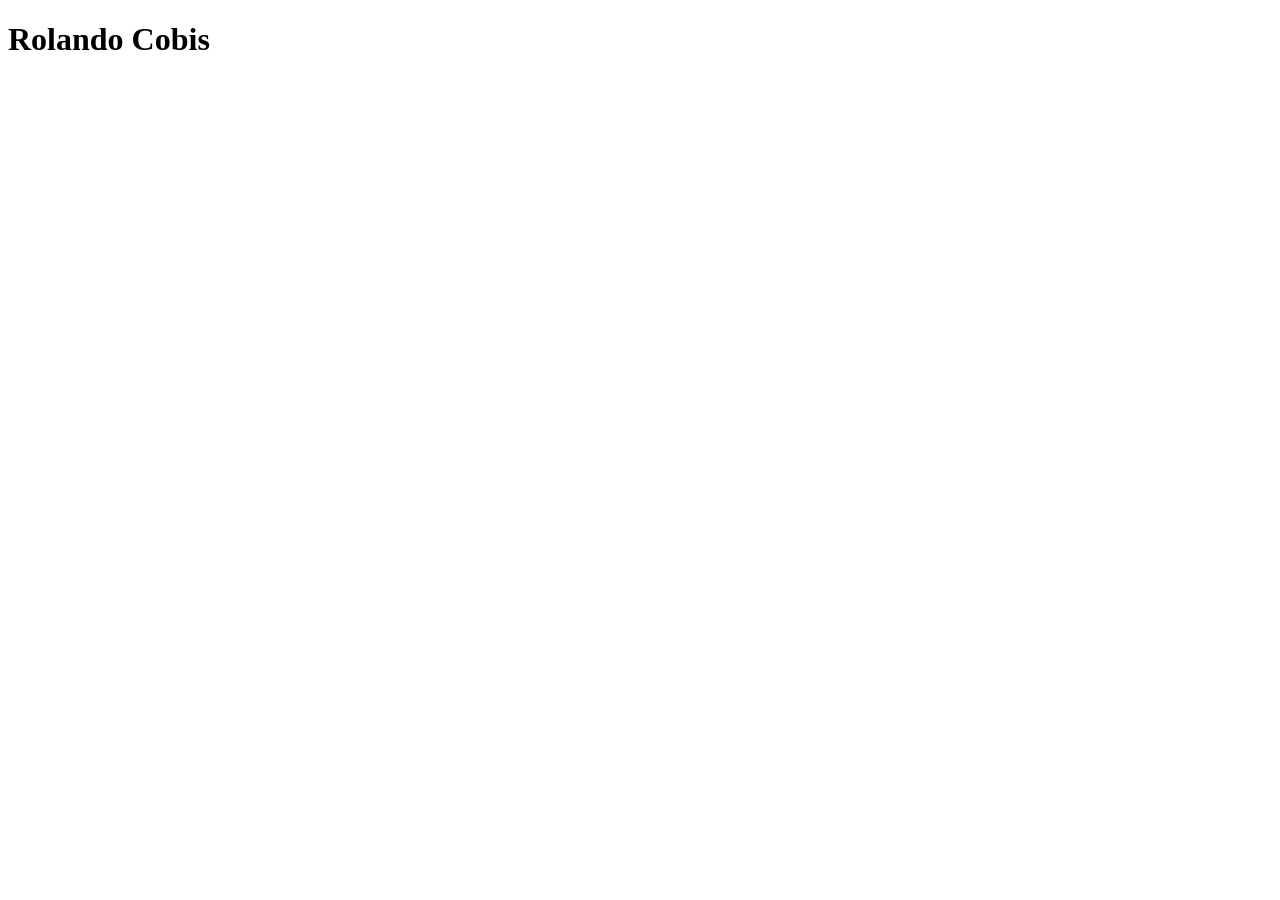
==== index.html @ 8ac6554d "Commit inicial: Configurando el index con mi token unico" ====
<!DOCTYPE html>
<html lang="es">
<head>
    <meta charset="UTF-8">
    <meta name="viewport" content="width=device-width, initial-scale=1.0">
    <title>Rolando Cobis - Prácticos PEyLW 2026</title>
</head>
<body>
    <!-- Token único de verificación: cobis-5580-89 -->
    <h1>Rolando Cobis</h1>
</body>
</html>
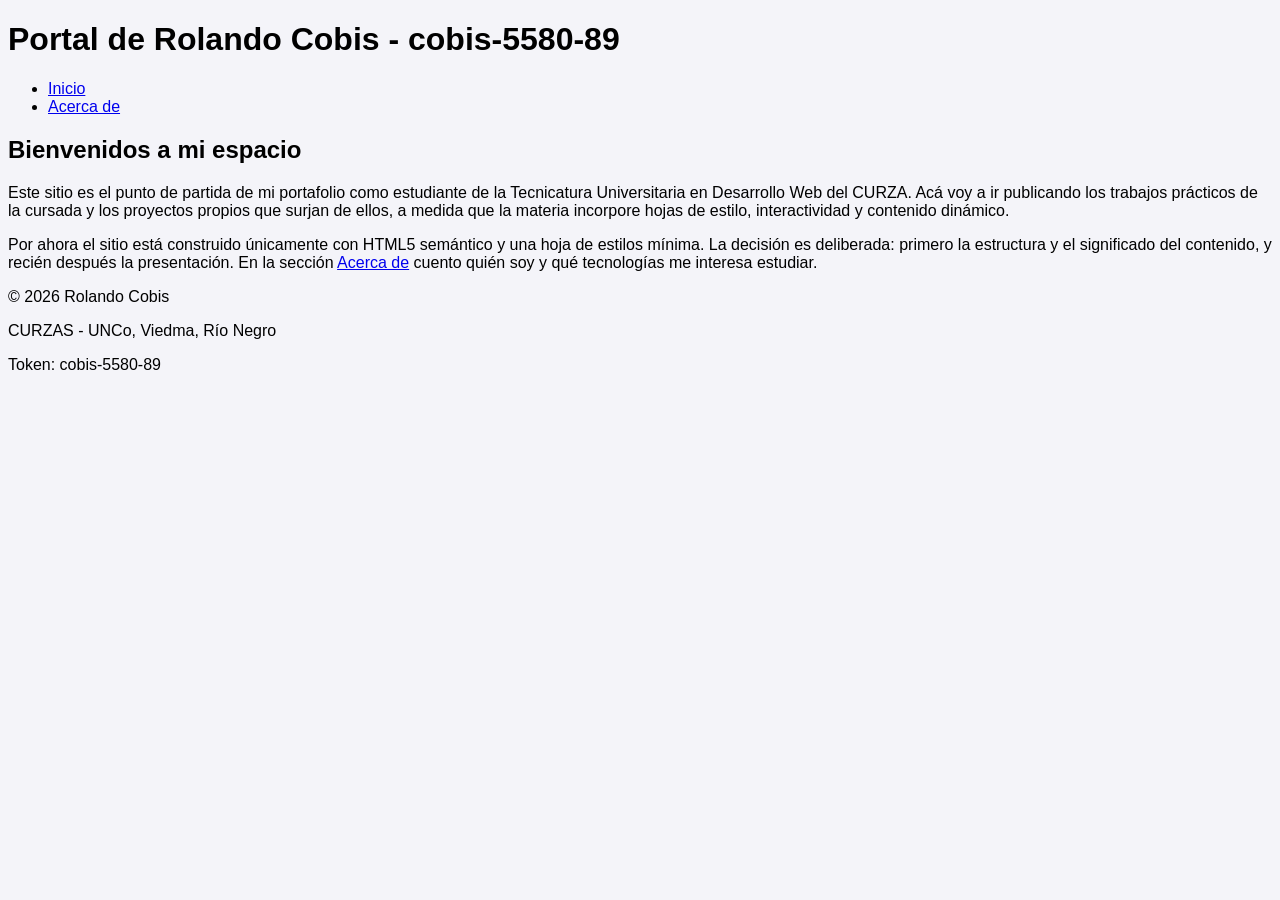
==== commit 3103c8bd: "TP2: Estructuras HTML y vinculacion de estilos" ====
--- a/index.html
+++ b/index.html
@@ -1,12 +1,49 @@
 <!DOCTYPE html>
 <html lang="es">
 <head>
-    <meta charset="UTF-8">
+    <meta charset="utf-8">
     <meta name="viewport" content="width=device-width, initial-scale=1.0">
-    <title>Rolando Cobis - Prácticos PEyLW 2026</title>
+    <title>Portal de Rolando Cobis - Tecnicatura en Desarrollo Web</title>
+    <link rel="stylesheet" href="styles.css">
 </head>
 <body>
-    <!-- Token único de verificación: cobis-5580-89 -->
-    <h1>Rolando Cobis</h1>
+    <!-- TOKEN-ALUMNO: cobis-5580-89 -->
+
+    <header>
+        <h1>Portal de Rolando Cobis - cobis-5580-89</h1>
+    </header>
+
+    <nav>
+        <ul>
+            <li><a href="index.html">Inicio</a></li>
+            <li><a href="acercade.html">Acerca de</a></li>
+        </ul>
+    </nav>
+
+    <main>
+        <section>
+            <h2>Bienvenidos a mi espacio</h2>
+            <p>
+                Este sitio es el punto de partida de mi portafolio como estudiante de la
+                Tecnicatura Universitaria en Desarrollo Web del CURZA. Acá voy a ir
+                publicando los trabajos prácticos de la cursada y los proyectos propios
+                que surjan de ellos, a medida que la materia incorpore hojas de estilo,
+                interactividad y contenido dinámico.
+            </p>
+            <p>
+                Por ahora el sitio está construido únicamente con HTML5 semántico y una
+                hoja de estilos mínima. La decisión es deliberada: primero la estructura
+                y el significado del contenido, y recién después la presentación. En la
+                sección <a href="acercade.html">Acerca de</a> cuento quién soy y qué
+                tecnologías me interesa estudiar.
+            </p>
+        </section>
+    </main>
+
+    <footer>
+        <p>&copy; 2026 Rolando Cobis</p>
+        <p>CURZAS - UNCo, Viedma, Río Negro</p>
+        <p>Token: cobis-5580-89</p>
+    </footer>
 </body>
 </html>
--- a/styles.css
+++ b/styles.css
@@ -0,0 +1,4 @@
+body {
+    font-family: sans-serif;
+    background-color: #f4f4f9;
+}
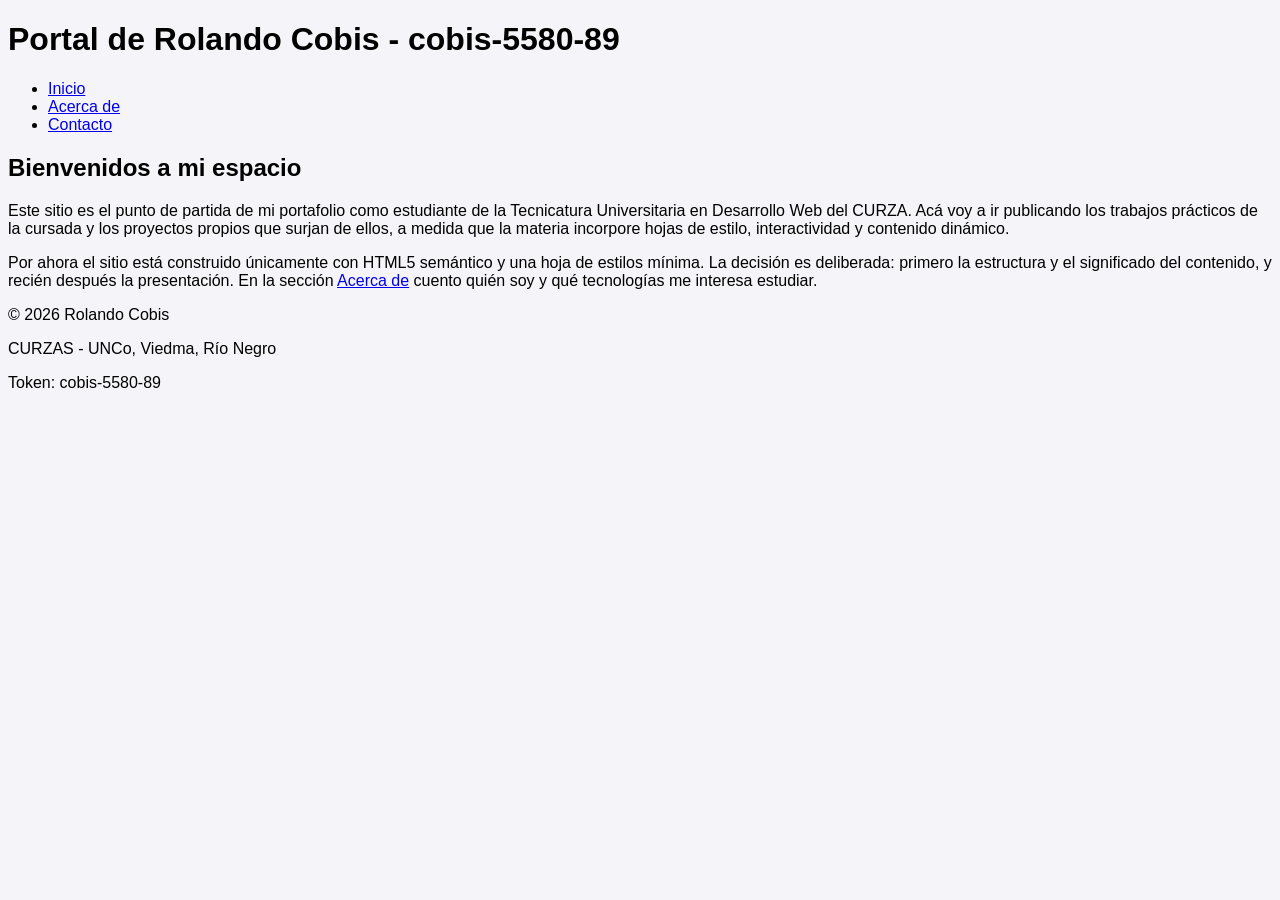
==== commit 3a38f6ad: "TP3: Implementacion de formulario contacto con validacion" ====
--- a/index.html
+++ b/index.html
@@ -17,6 +17,7 @@
         <ul>
             <li><a href="index.html">Inicio</a></li>
             <li><a href="acercade.html">Acerca de</a></li>
+            <li><a href="contacto.html">Contacto</a></li>
         </ul>
     </nav>
 
--- a/styles.css
+++ b/styles.css
@@ -2,3 +2,15 @@
     font-family: sans-serif;
     background-color: #f4f4f9;
 }
+
+table {
+    border-collapse: collapse;
+    margin-top: 1em;
+}
+
+th, td {
+    border: 1px solid #999;
+    padding: 4px 8px;
+    min-width: 12em;
+    text-align: left;
+}
